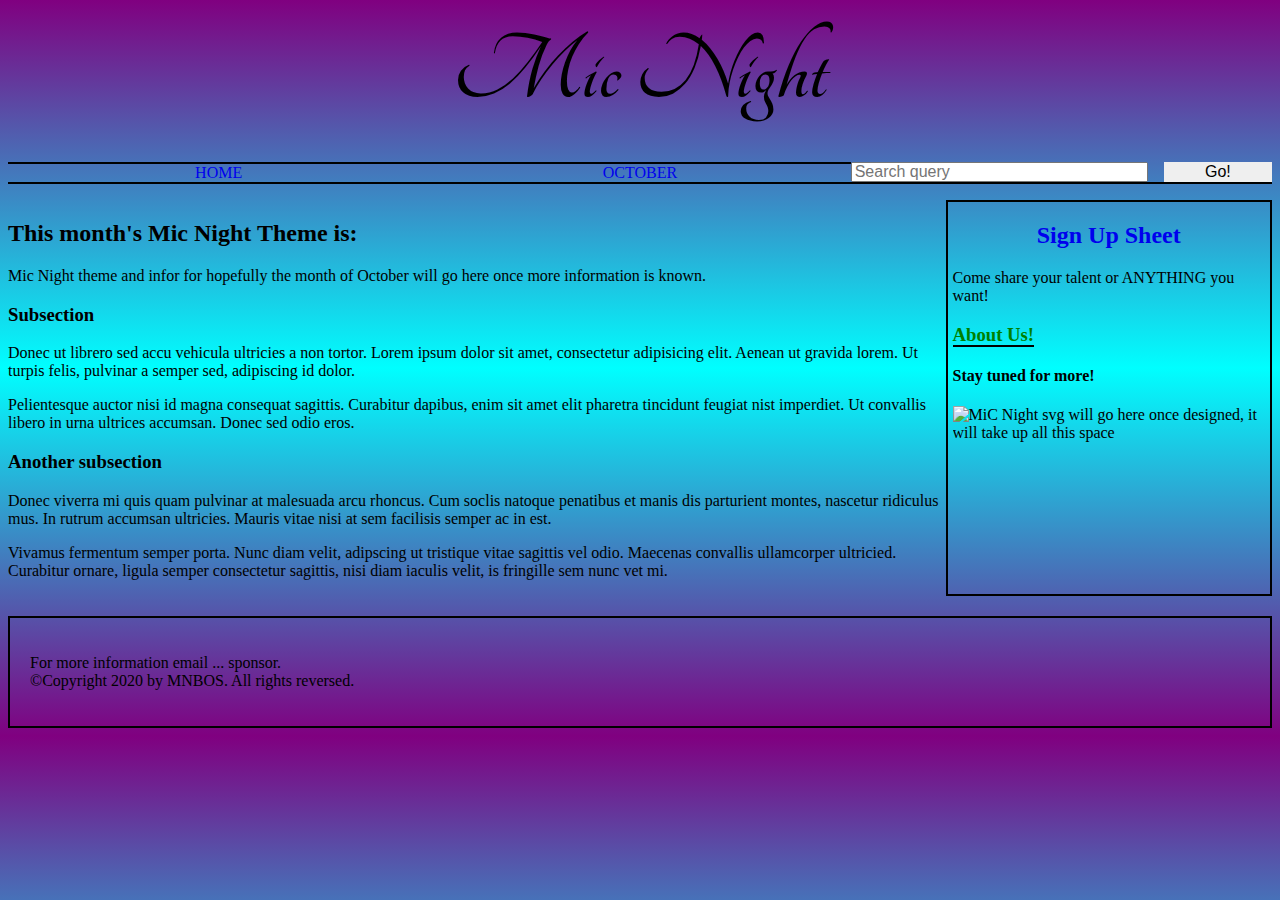
==== index.html @ eac8ccf2 "new changes" ====
<!DOCTYPE html>
<html lang="en">

  <head>
    <meta charset="utf-8">

    <title>Culver's Mic Night</title>
    <link href="https://fonts.googleapis.com/css2?family=Tangerine:wght@700&display=swap" rel="stylesheet">
    <link href="css\mic.css" type= "text/css" rel="stylesheet">
    <!-- the below three lines are a fix to get HTML5 semantic elements working in old versions of Internet Explorer-->
    <!--[if lt IE 9]>
      <script src="https://cdnjs.cloudflare.com/ajax/libs/html5shiv/3.7.3/html5shiv.js"></script>
    <![endif]-->
  </head>

  <body>
    <!-- Here is our main header that is used across all the pages of our website -->

    <header>
      <h1>Mic Night</h1>
        </header>

    <nav>
      <ul>
        <li><a href="#">Home</a></li>
        <li><a href="html\October.html">October</a></li>
      </ul>

       <!-- A Search form is another commmon non-linear way to navigate through a website. -->

       <form>
         <input type="search" id="myInput" onkeyup="myFunction()" placeholder="Search query">
         <input type="submit" value="Go!">

       </form>
     </nav>

    <!-- Here is our page's main content -->
    <main>

      <!-- It contains an article -->
      <article>
        <h2>This month's Mic Night Theme is:</h2>

        <!-- have a border around this paragraph -->
        <p>Mic Night theme and infor for hopefully the month of October will go here once more information is known.</p>

        <h3>Subsection</h3>

        <p>Donec ut librero sed accu vehicula ultricies a non tortor. Lorem ipsum dolor sit amet, consectetur adipisicing elit. Aenean ut gravida lorem. Ut turpis felis, pulvinar a semper sed, adipiscing id dolor.</p>

        <p>Pelientesque auctor nisi id magna consequat sagittis. Curabitur dapibus, enim sit amet elit pharetra tincidunt feugiat nist imperdiet. Ut convallis libero in urna ultrices accumsan. Donec sed odio eros.</p>

        <h3>Another subsection</h3>

        <p>Donec viverra mi quis quam pulvinar at malesuada arcu rhoncus. Cum soclis natoque penatibus et manis dis parturient montes, nascetur ridiculus mus. In rutrum accumsan ultricies. Mauris vitae nisi at sem facilisis semper ac in est.</p>

        <p>Vivamus fermentum semper porta. Nunc diam velit, adipscing ut tristique vitae sagittis vel odio. Maecenas convallis ullamcorper ultricied. Curabitur ornare, ligula semper consectetur sagittis, nisi diam iaculis velit, is fringille sem nunc vet mi.</p>
      </article>

      <!-- the aside content can also be nested within the main content -->
      <aside>
          <!-- Put a bottom border on this -->
        <a href="html\sign_up_sheet.xlsx" rel="styleheet"><h2>Sign Up Sheet</h2></a>


        <p>Come share your talent or ANYTHING you want!<p>

        <!--Put a top border here -->
        <a href=""><h3> About Us!</h3></a>

        <!--Put a top border here -->
        <h4>Stay tuned for more!</h4>

      <img src="" alt="MiC Night svg will go here once designed, it will take up all this space">

      </aside>

    </main>

    <!-- And here is our main footer that is used across all the pages of our website -->

    <footer>
      <p>For more information email ... sponsor. <br>
        ©Copyright 2020 by MNBOS. <!-- Mic Night Board of Students -->All rights reversed.</p>
    </footer>

    <script>
    function myFunction() {
      // Declare variables
      var input, filter, ul, li, a, i, txtValue;
      input = document.getElementById('myInput');
      filter = input.value.toUpperCase();
      ul = document.getElementById("myUL");
      li = ul.getElementsByTagName('li');

      // Loop through all list items, and hide those who don't match the search query
      for (i = 0; i < li.length; i++) {
        a = li[i].getElementsByTagName("a")[0];
        txtValue = a.textContent || a.innerText;
        if (txtValue.toUpperCase().indexOf(filter) > -1) {
          li[i].style.display = "";
        } else {
          li[i].style.display = "none";
        }
      }
    }
    </script>

  </body>
</html>
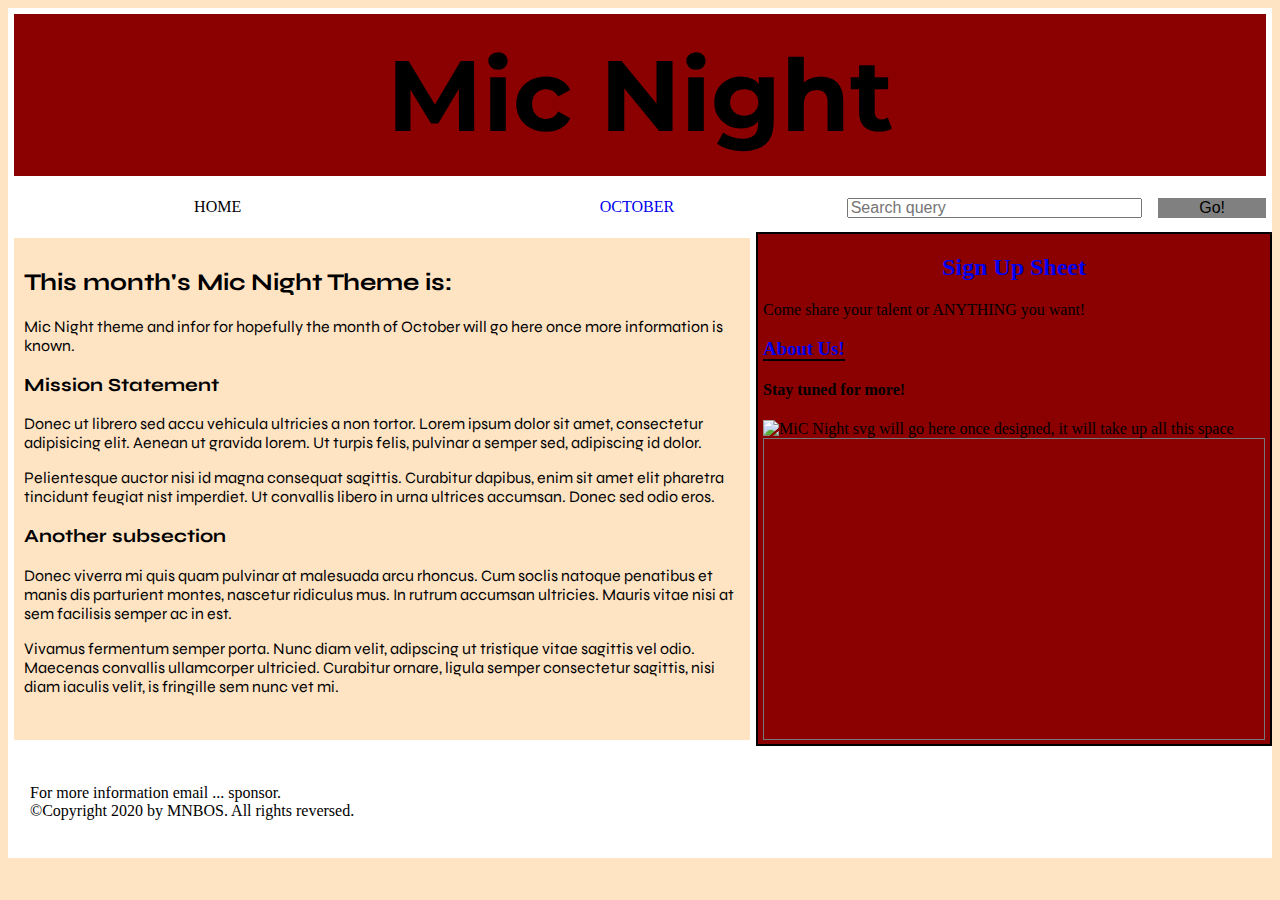
==== commit 32954a9f: "revised edition" ====
--- a/index.html
+++ b/index.html
@@ -5,7 +5,7 @@
     <meta charset="utf-8">
 
     <title>Culver's Mic Night</title>
-    <link href="https://fonts.googleapis.com/css2?family=Tangerine:wght@700&display=swap" rel="stylesheet">
+    <link href="https://fonts.googleapis.com/css2?family=Montserrat&family=Syne&display=swap" rel="stylesheet">
     <link href="css\mic.css" type= "text/css" rel="stylesheet">
     <!-- the below three lines are a fix to get HTML5 semantic elements working in old versions of Internet Explorer-->
     <!--[if lt IE 9]>
@@ -15,14 +15,14 @@
 
   <body>
     <!-- Here is our main header that is used across all the pages of our website -->
-
+<div class="run">
     <header>
       <h1>Mic Night</h1>
         </header>
 
     <nav>
       <ul>
-        <li><a href="#">Home</a></li>
+        <li><a href="">Home</a></li>
         <li><a href="html\October.html">October</a></li>
       </ul>
 
@@ -45,7 +45,7 @@
         <!-- have a border around this paragraph -->
         <p>Mic Night theme and infor for hopefully the month of October will go here once more information is known.</p>
 
-        <h3>Subsection</h3>
+        <h3>Mission Statement</h3>
 
         <p>Donec ut librero sed accu vehicula ultricies a non tortor. Lorem ipsum dolor sit amet, consectetur adipisicing elit. Aenean ut gravida lorem. Ut turpis felis, pulvinar a semper sed, adipiscing id dolor.</p>
 
@@ -60,6 +60,7 @@
 
       <!-- the aside content can also be nested within the main content -->
       <aside>
+        <div>
           <!-- Put a bottom border on this -->
         <a href="html\sign_up_sheet.xlsx" rel="styleheet"><h2>Sign Up Sheet</h2></a>
 
@@ -67,13 +68,14 @@
         <p>Come share your talent or ANYTHING you want!<p>
 
         <!--Put a top border here -->
-        <a href=""><h3> About Us!</h3></a>
+        <a href="html\About_Us.html"><h3> About Us!</h3></a>
 
         <!--Put a top border here -->
         <h4>Stay tuned for more!</h4>
 
       <img src="" alt="MiC Night svg will go here once designed, it will take up all this space">
 
+<iframe src="https://calendar.google.com/calendar/embed?height=300&amp;wkst=1&amp;bgcolor=%238b0000&amp;ctz=America%2FIndiana%2FIndianapolis&amp;src=aHZoOTB1MWE2ODc5ZnNmcmtrbnBybTFlOWNAZ3JvdXAuY2FsZW5kYXIuZ29vZ2xlLmNvbQ&amp;color=%23D81B60&amp;showTitle=0&amp;showTz=1&amp;showCalendars=1&amp;showTabs=1&amp;showPrint=1" style="border:solid 1px #777" width="500" height="300" frameborder="0" scrolling="no"></iframe>
       </aside>
 
     </main>
@@ -108,4 +110,7 @@
     </script>
 
   </body>
+</aside>
+</div>
+</body>
 </html>
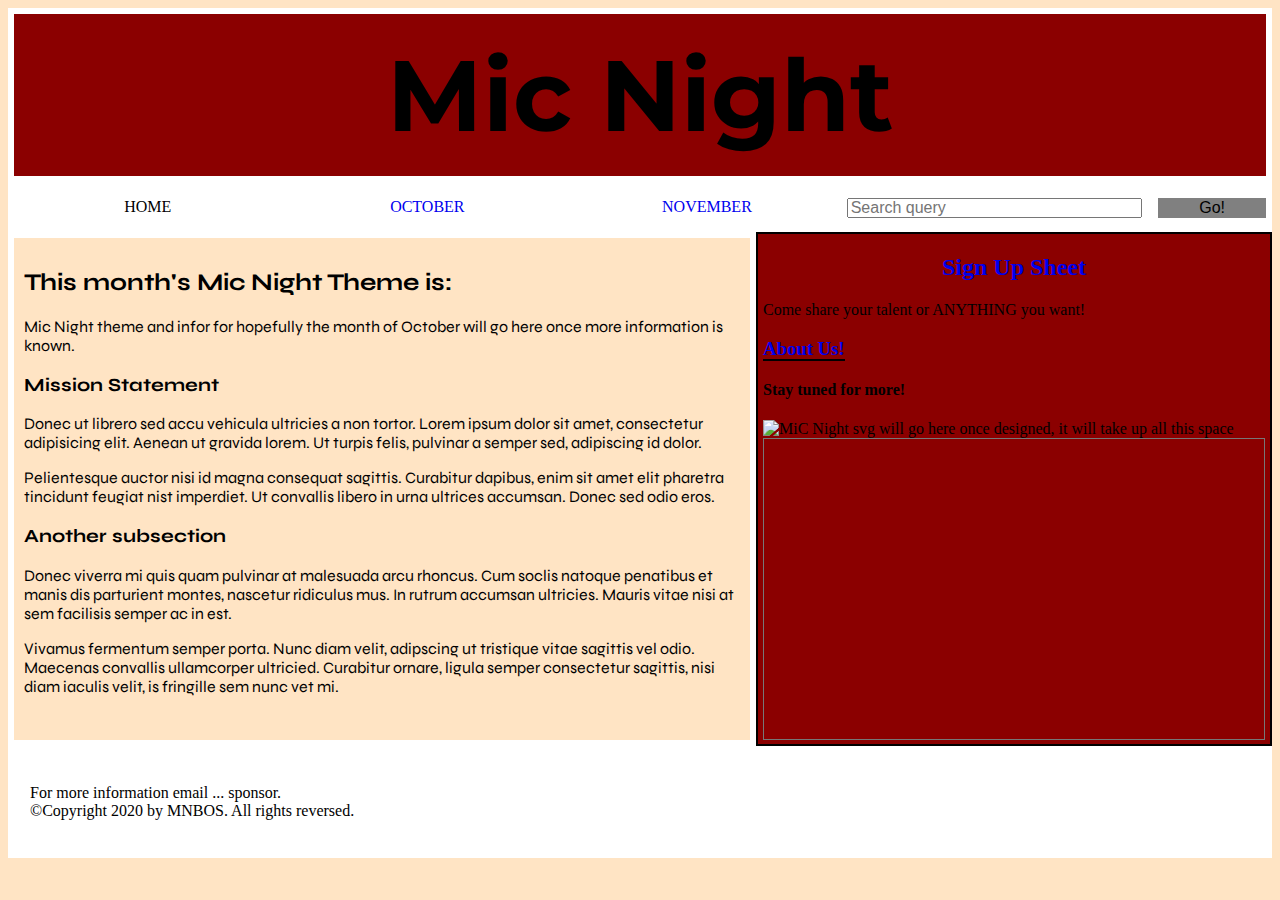
==== commit f041a1db: "new edit" ====
--- a/index.html
+++ b/index.html
@@ -24,6 +24,7 @@
       <ul>
         <li><a href="">Home</a></li>
         <li><a href="html\October.html">October</a></li>
+        <li><a href="html\November.html">November</a></li>
       </ul>
 
        <!-- A Search form is another commmon non-linear way to navigate through a website. -->
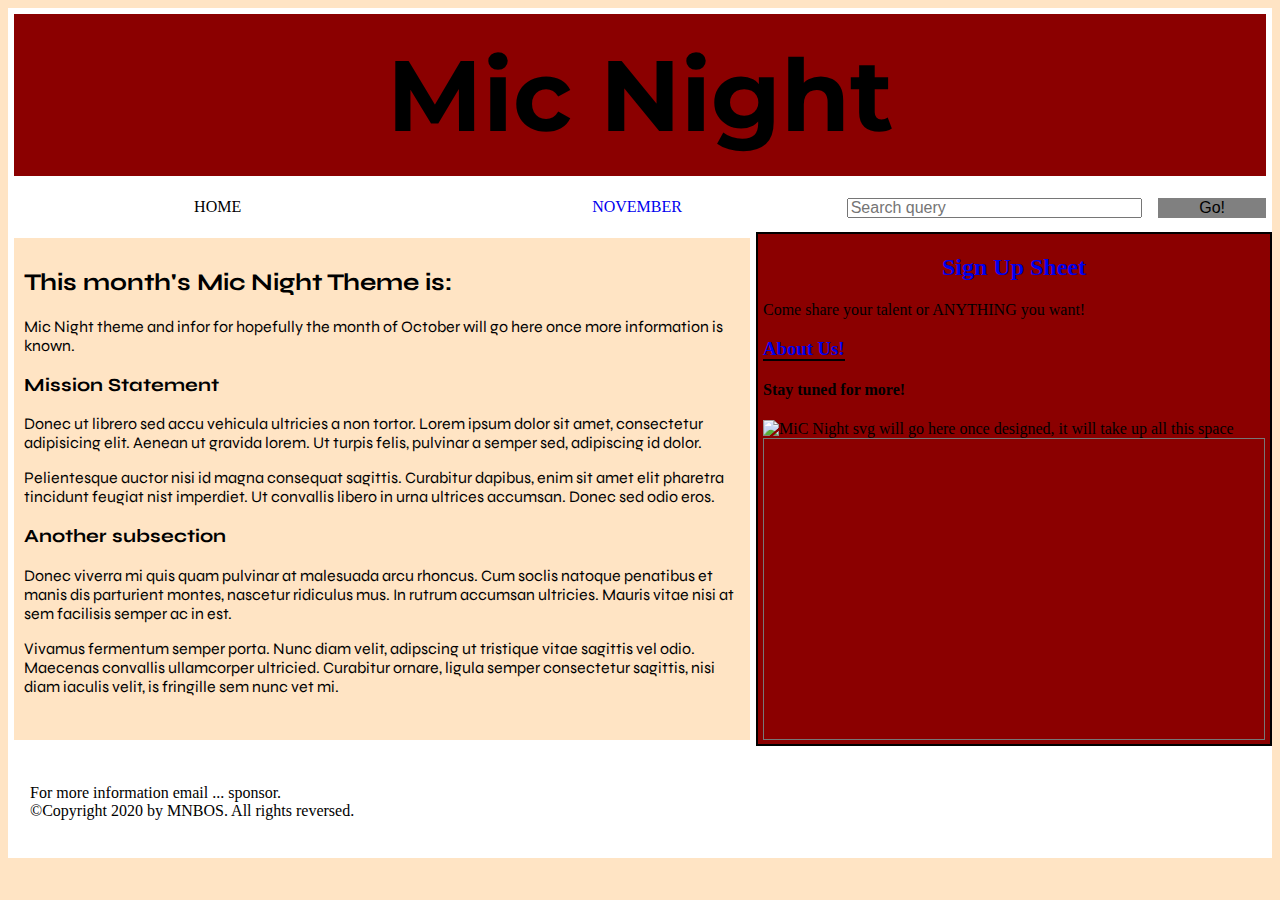
==== commit b20c9abe: "new update" ====
--- a/index.html
+++ b/index.html
@@ -23,7 +23,7 @@
     <nav>
       <ul>
         <li><a href="">Home</a></li>
-        <li><a href="html\October.html">October</a></li>
+      
         <li><a href="html\November.html">November</a></li>
       </ul>
 
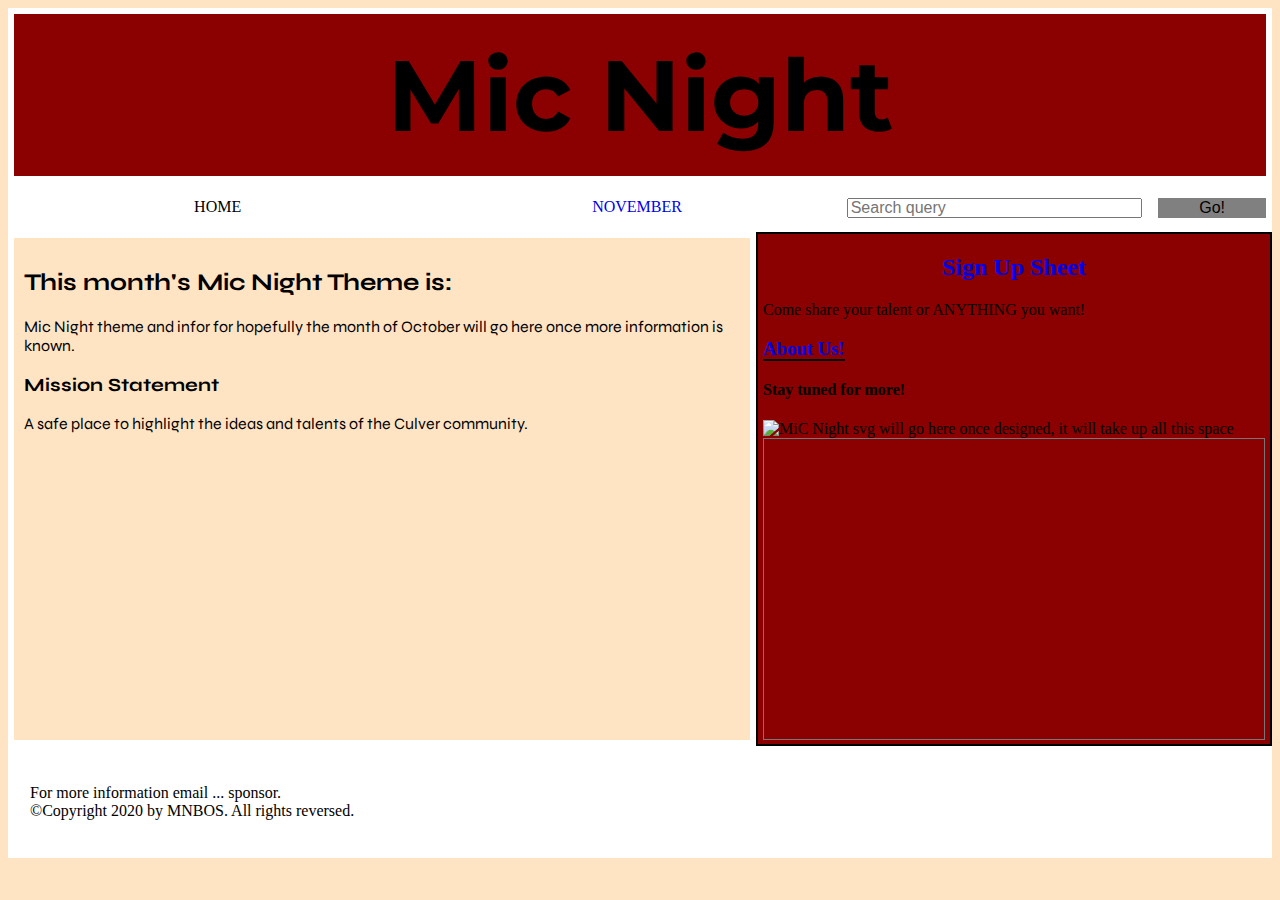
==== commit 83dd2239: "aye yo" ====
--- a/index.html
+++ b/index.html
@@ -23,7 +23,7 @@
     <nav>
       <ul>
         <li><a href="">Home</a></li>
-      
+
         <li><a href="html\November.html">November</a></li>
       </ul>
 
@@ -48,15 +48,7 @@
 
         <h3>Mission Statement</h3>
 
-        <p>Donec ut librero sed accu vehicula ultricies a non tortor. Lorem ipsum dolor sit amet, consectetur adipisicing elit. Aenean ut gravida lorem. Ut turpis felis, pulvinar a semper sed, adipiscing id dolor.</p>
-
-        <p>Pelientesque auctor nisi id magna consequat sagittis. Curabitur dapibus, enim sit amet elit pharetra tincidunt feugiat nist imperdiet. Ut convallis libero in urna ultrices accumsan. Donec sed odio eros.</p>
-
-        <h3>Another subsection</h3>
-
-        <p>Donec viverra mi quis quam pulvinar at malesuada arcu rhoncus. Cum soclis natoque penatibus et manis dis parturient montes, nascetur ridiculus mus. In rutrum accumsan ultricies. Mauris vitae nisi at sem facilisis semper ac in est.</p>
-
-        <p>Vivamus fermentum semper porta. Nunc diam velit, adipscing ut tristique vitae sagittis vel odio. Maecenas convallis ullamcorper ultricied. Curabitur ornare, ligula semper consectetur sagittis, nisi diam iaculis velit, is fringille sem nunc vet mi.</p>
+        <p>A safe place to highlight the ideas and talents of the Culver community.</p>
       </article>
 
       <!-- the aside content can also be nested within the main content -->
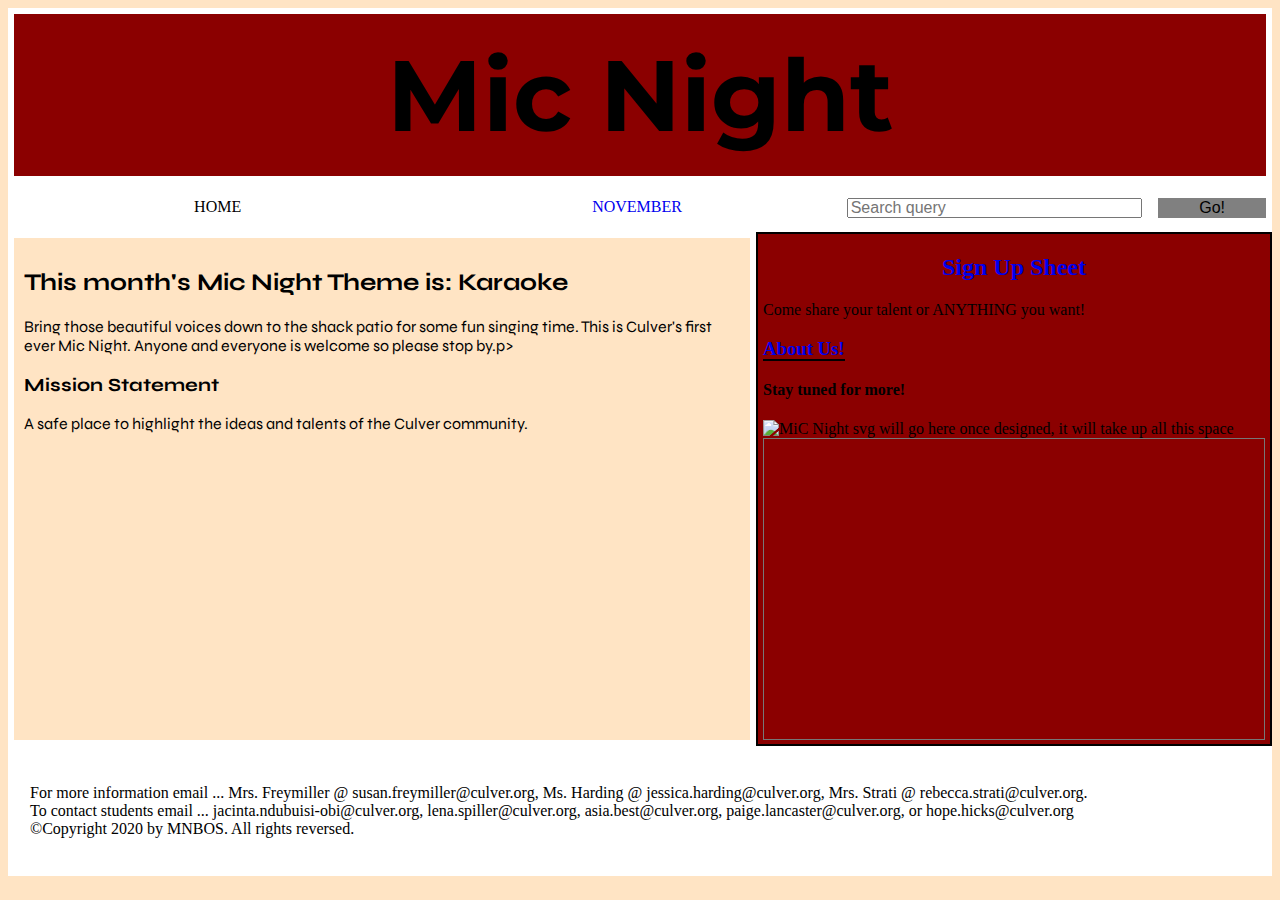
==== commit c4195c32: "aye yo" ====
--- a/index.html
+++ b/index.html
@@ -41,10 +41,10 @@
 
       <!-- It contains an article -->
       <article>
-        <h2>This month's Mic Night Theme is:</h2>
+        <h2>This month's Mic Night Theme is: Karaoke</h2>
 
         <!-- have a border around this paragraph -->
-        <p>Mic Night theme and infor for hopefully the month of October will go here once more information is known.</p>
+        <p>Bring those beautiful voices down to the shack patio for some fun singing time. This is Culver's first ever Mic Night. Anyone and everyone is welcome so please stop by.p>
 
         <h3>Mission Statement</h3>
 
@@ -76,7 +76,8 @@
     <!-- And here is our main footer that is used across all the pages of our website -->
 
     <footer>
-      <p>For more information email ... sponsor. <br>
+      <p>For more information email ... Mrs. Freymiller @ susan.freymiller@culver.org, Ms. Harding @ jessica.harding@culver.org, Mrs. Strati @ rebecca.strati@culver.org. <br>
+        To contact students email ... jacinta.ndubuisi-obi@culver.org, lena.spiller@culver.org, asia.best@culver.org, paige.lancaster@culver.org, or hope.hicks@culver.org <br>
         ©Copyright 2020 by MNBOS. <!-- Mic Night Board of Students -->All rights reversed.</p>
     </footer>
 
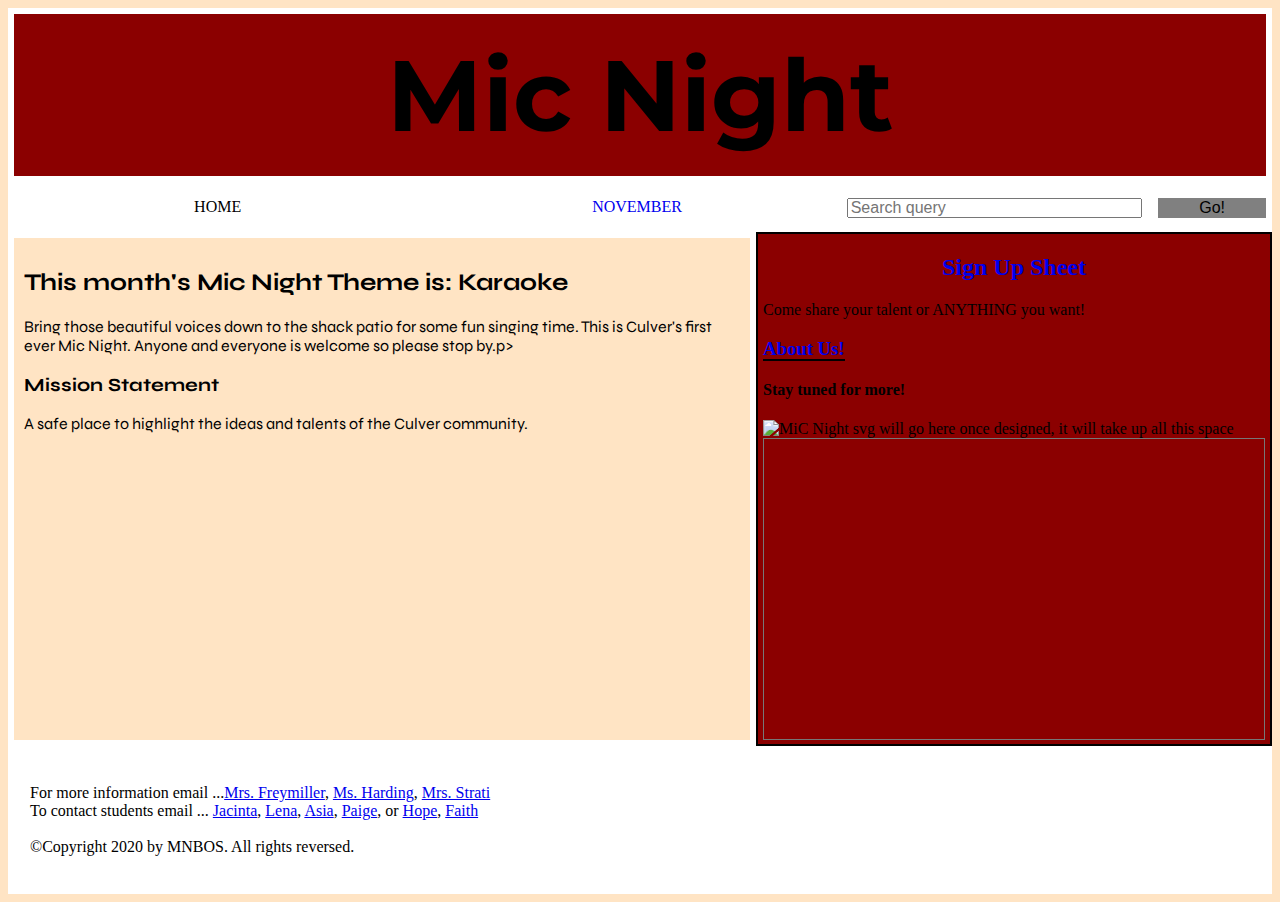
==== commit 784c2542: "add email" ====
--- a/index.html
+++ b/index.html
@@ -76,9 +76,9 @@
     <!-- And here is our main footer that is used across all the pages of our website -->
 
     <footer>
-      <p>For more information email ... Mrs. Freymiller @ susan.freymiller@culver.org, Ms. Harding @ jessica.harding@culver.org, Mrs. Strati @ rebecca.strati@culver.org. <br>
-        To contact students email ... jacinta.ndubuisi-obi@culver.org, lena.spiller@culver.org, asia.best@culver.org, paige.lancaster@culver.org, or hope.hicks@culver.org <br>
-        ©Copyright 2020 by MNBOS. <!-- Mic Night Board of Students -->All rights reversed.</p>
+      <p>For more information email ...<a href = "mailto: susan.freymiller@culver.org">Mrs. Freymiller</a>, <a href = "mailto: jessica.harding@culver.org">Ms. Harding</a>, <a href = "mailto: rebecca.strati@culver.org">Mrs. Strati</a><br>
+        To contact students email ... <a href = "mailto: jacinta.ndubuisi-obi@culver.org">Jacinta</a>, <a href = "mailto: lena.spiller@culver.org">Lena</a>, <a href = "mailto: asia.best@culver.org">Asia</a>, <a href = "mailto: paige.lancaster@culver.org">Paige</a>, or <a href = "mailto: hope.hicks@culver.org">Hope</a>, <a href = "mailto: faith.martinez@culver.org">Faith</a><br>
+         <br> ©Copyright 2020 by MNBOS. <!-- Mic Night Board of Students -->All rights reversed.</p>
     </footer>
 
     <script>
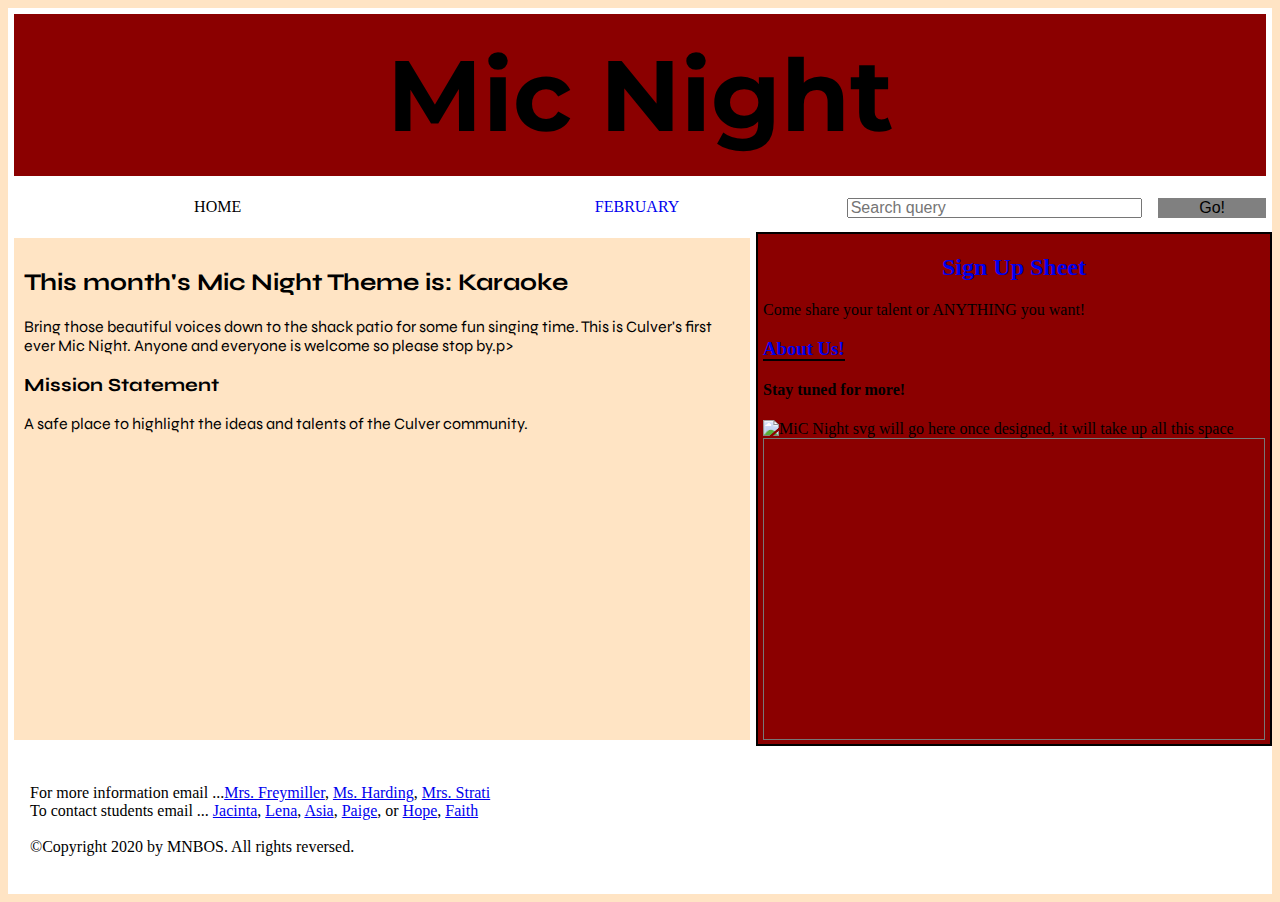
==== commit 94afdc2e: "haven't been here in a while" ====
--- a/index.html
+++ b/index.html
@@ -24,7 +24,7 @@
       <ul>
         <li><a href="">Home</a></li>
 
-        <li><a href="html\November.html">November</a></li>
+        <li><a href="html\February.html">February</a></li>
       </ul>
 
        <!-- A Search form is another commmon non-linear way to navigate through a website. -->
